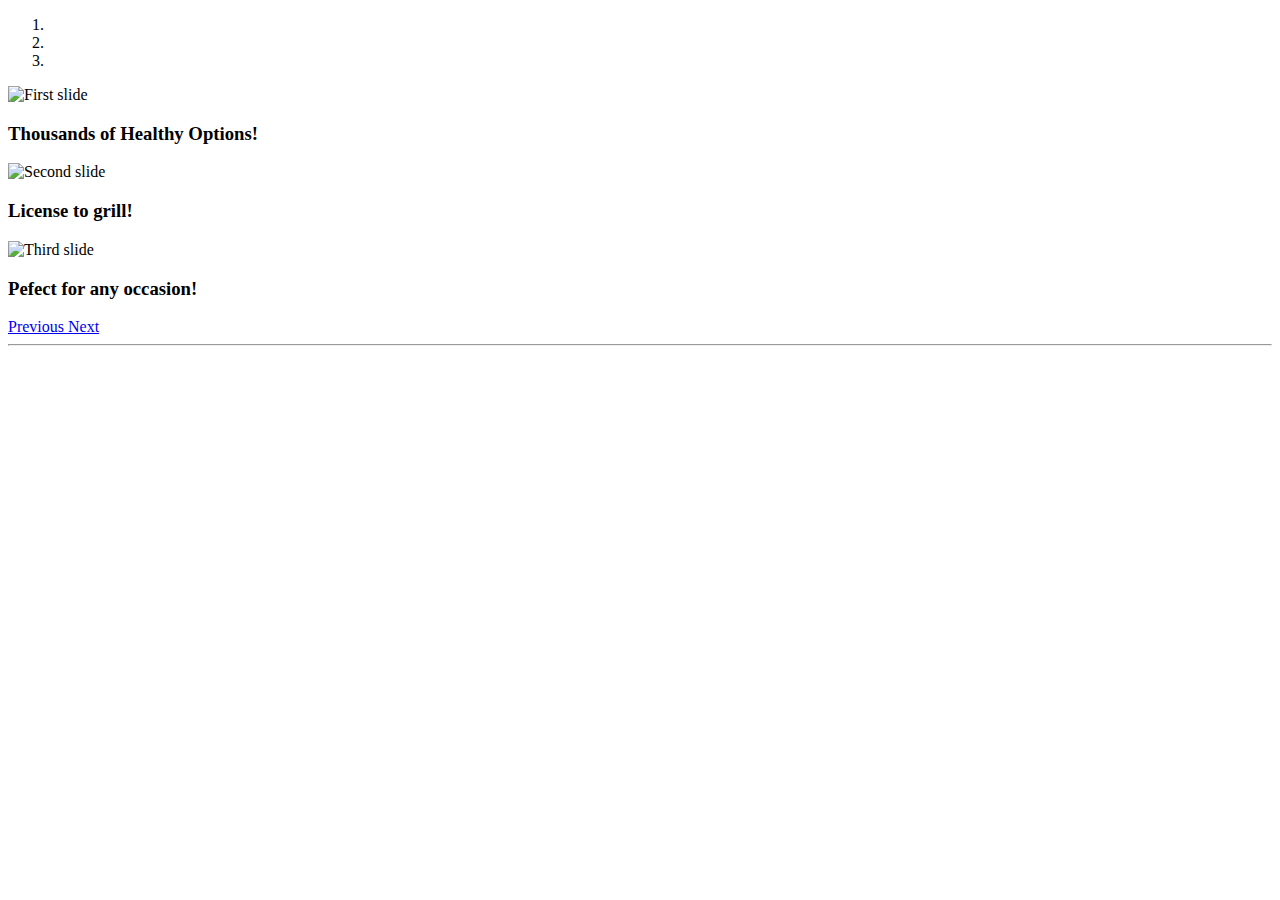
==== src/main/resources/templates/index.html @ 71bc764d "Merge pull request #21 from luharaca/Add-comments-on-properties" ====
<!doctype html>
<html lang="en" xmlns:th="http://www.w3.org/1999/xhtml">
<head th:replace="common/header :: common-header" />
<body>
	<div th:replace="common/header :: navbar"></div>

	<div class="container">
		<main role="main">
		    <div class="jumbotron">
				<div id="carouselExampleIndicators"
					class="col-sm-9 mx-auto carousel slide" data-ride="carousel">
					<ol class="carousel-indicators">
						<li data-target="#carouselExampleIndicators" data-slide-to="0"
							class="active"></li>
						<li data-target="#carouselExampleIndicators" data-slide-to="1"></li>
						<li data-target="#carouselExampleIndicators" data-slide-to="2"></li>
					</ol>
					<div class="carousel-inner" role="listbox">
						<div class="carousel-item active">
							<img class="img-responsive d-block w-100" height="500"
								src="https://images.pexels.com/photos/5938/food-salad-healthy-lunch.jpg"
								alt="First slide">
							<div class="carousel-caption d-none d-md-block">
								<h3>Thousands of Healthy Options!</h3>
							</div>
						</div>
						<div class="carousel-item">
							<img class="d-block w-100" height="500"
								src="https://images.pexels.com/photos/461198/pexels-photo-461198.jpeg"
								alt="Second slide">
							<div class="carousel-caption d-none d-md-block">
								<h3>License to grill!</h3>
							</div>
						</div>
						<div class="carousel-item">
							<img class="d-block w-100" height="500"
								src="https://images.pexels.com/photos/3184195/pexels-photo-3184195.jpeg"
								alt="Third slide">
							<div class="carousel-caption d-none d-md-block">
								<h3>Pefect for any occasion!</h3>
							</div>
						</div>

						<a class="carousel-control-prev" href="#carouselExampleIndicators"
							role="button" data-slide="prev"> <span
							class="carousel-control-prev-icon" aria-hidden="true"></span> <span
							class="sr-only">Previous</span>
						</a> <a class="carousel-control-next"
							href="#carouselExampleIndicators" role="button" data-slide="next">
							<span class="carousel-control-next-icon" aria-hidden="true"></span>
							<span class="sr-only">Next</span>
						</a>
					</div>
				</div>
			</div>
		</main>
		
	    <hr>
	</div>

	<div th:replace="common/header :: body-scripts"></div>
</body>
</html>
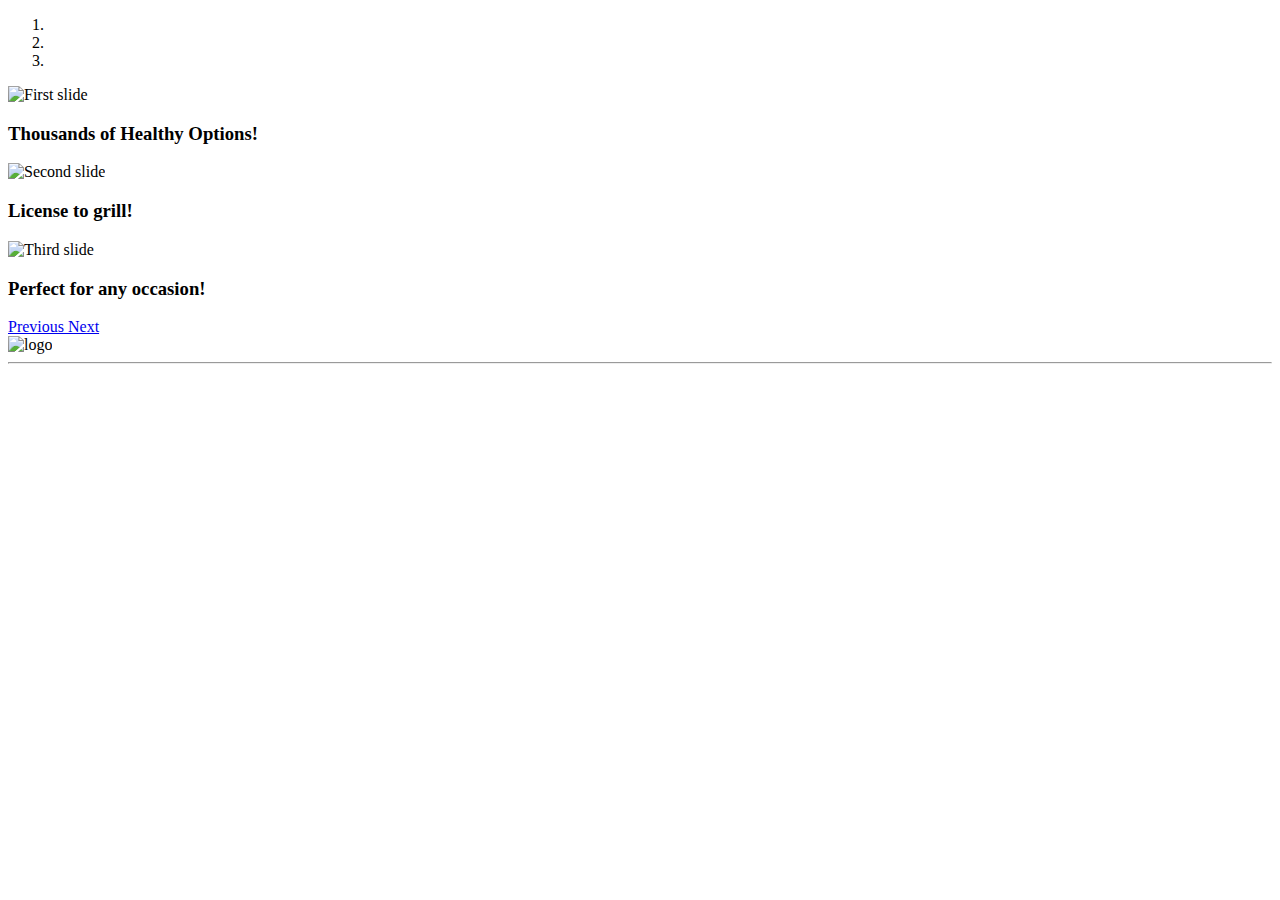
==== commit 309f2ca7: "Added logo" ====
--- a/src/main/resources/templates/index.html
+++ b/src/main/resources/templates/index.html
@@ -6,56 +6,61 @@
 
 	<div class="container">
 		<main role="main">
-		    <div class="jumbotron">
-				<div id="carouselExampleIndicators"
-					class="col-sm-9 mx-auto carousel slide" data-ride="carousel">
-					<ol class="carousel-indicators">
-						<li data-target="#carouselExampleIndicators" data-slide-to="0"
-							class="active"></li>
-						<li data-target="#carouselExampleIndicators" data-slide-to="1"></li>
-						<li data-target="#carouselExampleIndicators" data-slide-to="2"></li>
-					</ol>
-					<div class="carousel-inner" role="listbox">
-						<div class="carousel-item active">
-							<img class="img-responsive d-block w-100" height="500"
-								src="https://images.pexels.com/photos/5938/food-salad-healthy-lunch.jpg"
-								alt="First slide">
-							<div class="carousel-caption d-none d-md-block">
-								<h3>Thousands of Healthy Options!</h3>
+			<div class="jumbotron">
+				<div class="row">
+					<div id="carouselExampleIndicators"
+						class="col-xs-8 mx-auto carousel slide" data-ride="carousel">
+						<ol class="carousel-indicators">
+							<li data-target="#carouselExampleIndicators" data-slide-to="0"
+								class="active"></li>
+							<li data-target="#carouselExampleIndicators" data-slide-to="1"></li>
+							<li data-target="#carouselExampleIndicators" data-slide-to="2"></li>
+						</ol>
+						<div class="carousel-inner" role="listbox">
+							<div class="carousel-item active">
+								<img class="img-responsive d-block" height="500"
+									src="https://images.pexels.com/photos/5938/food-salad-healthy-lunch.jpg"
+									alt="First slide">
+								<div class="carousel-caption d-none d-md-block">
+									<h3>Thousands of Healthy Options!</h3>
+								</div>
 							</div>
+							<div class="carousel-item">
+								<img class="d-block" height="500"
+									src="https://images.pexels.com/photos/461198/pexels-photo-461198.jpeg"
+									alt="Second slide">
+								<div class="carousel-caption d-none d-md-block">
+									<h3>License to grill!</h3>
+								</div>
+							</div>
+							<div class="carousel-item">
+								<img class="d-block" height="500"
+									src="https://images.pexels.com/photos/3184195/pexels-photo-3184195.jpeg"
+									alt="Third slide">
+								<div class="carousel-caption d-none d-md-block">
+									<h3>Perfect for any occasion!</h3>
+								</div>
+							</div>
+
+							<a class="carousel-control-prev"
+								href="#carouselExampleIndicators" role="button"
+								data-slide="prev"> <span class="carousel-control-prev-icon"
+								aria-hidden="true"></span> <span class="sr-only">Previous</span>
+							</a> <a class="carousel-control-next"
+								href="#carouselExampleIndicators" role="button"
+								data-slide="next"> <span class="carousel-control-next-icon"
+								aria-hidden="true"></span> <span class="sr-only">Next</span>
+							</a>
 						</div>
-						<div class="carousel-item">
-							<img class="d-block w-100" height="500"
-								src="https://images.pexels.com/photos/461198/pexels-photo-461198.jpeg"
-								alt="Second slide">
-							<div class="carousel-caption d-none d-md-block">
-								<h3>License to grill!</h3>
-							</div>
-						</div>
-						<div class="carousel-item">
-							<img class="d-block w-100" height="500"
-								src="https://images.pexels.com/photos/3184195/pexels-photo-3184195.jpeg"
-								alt="Third slide">
-							<div class="carousel-caption d-none d-md-block">
-								<h3>Pefect for any occasion!</h3>
-							</div>
-						</div>
-
-						<a class="carousel-control-prev" href="#carouselExampleIndicators"
-							role="button" data-slide="prev"> <span
-							class="carousel-control-prev-icon" aria-hidden="true"></span> <span
-							class="sr-only">Previous</span>
-						</a> <a class="carousel-control-next"
-							href="#carouselExampleIndicators" role="button" data-slide="next">
-							<span class="carousel-control-next-icon" aria-hidden="true"></span>
-							<span class="sr-only">Next</span>
-						</a>
+					</div>
+					<div class="col-xs-4">
+						<img alt="logo" class="img-responsive" th:src="@{/img/logo.png}">
 					</div>
 				</div>
 			</div>
 		</main>
-		
-	    <hr>
+
+		<hr>
 	</div>
 
 	<div th:replace="common/header :: body-scripts"></div>
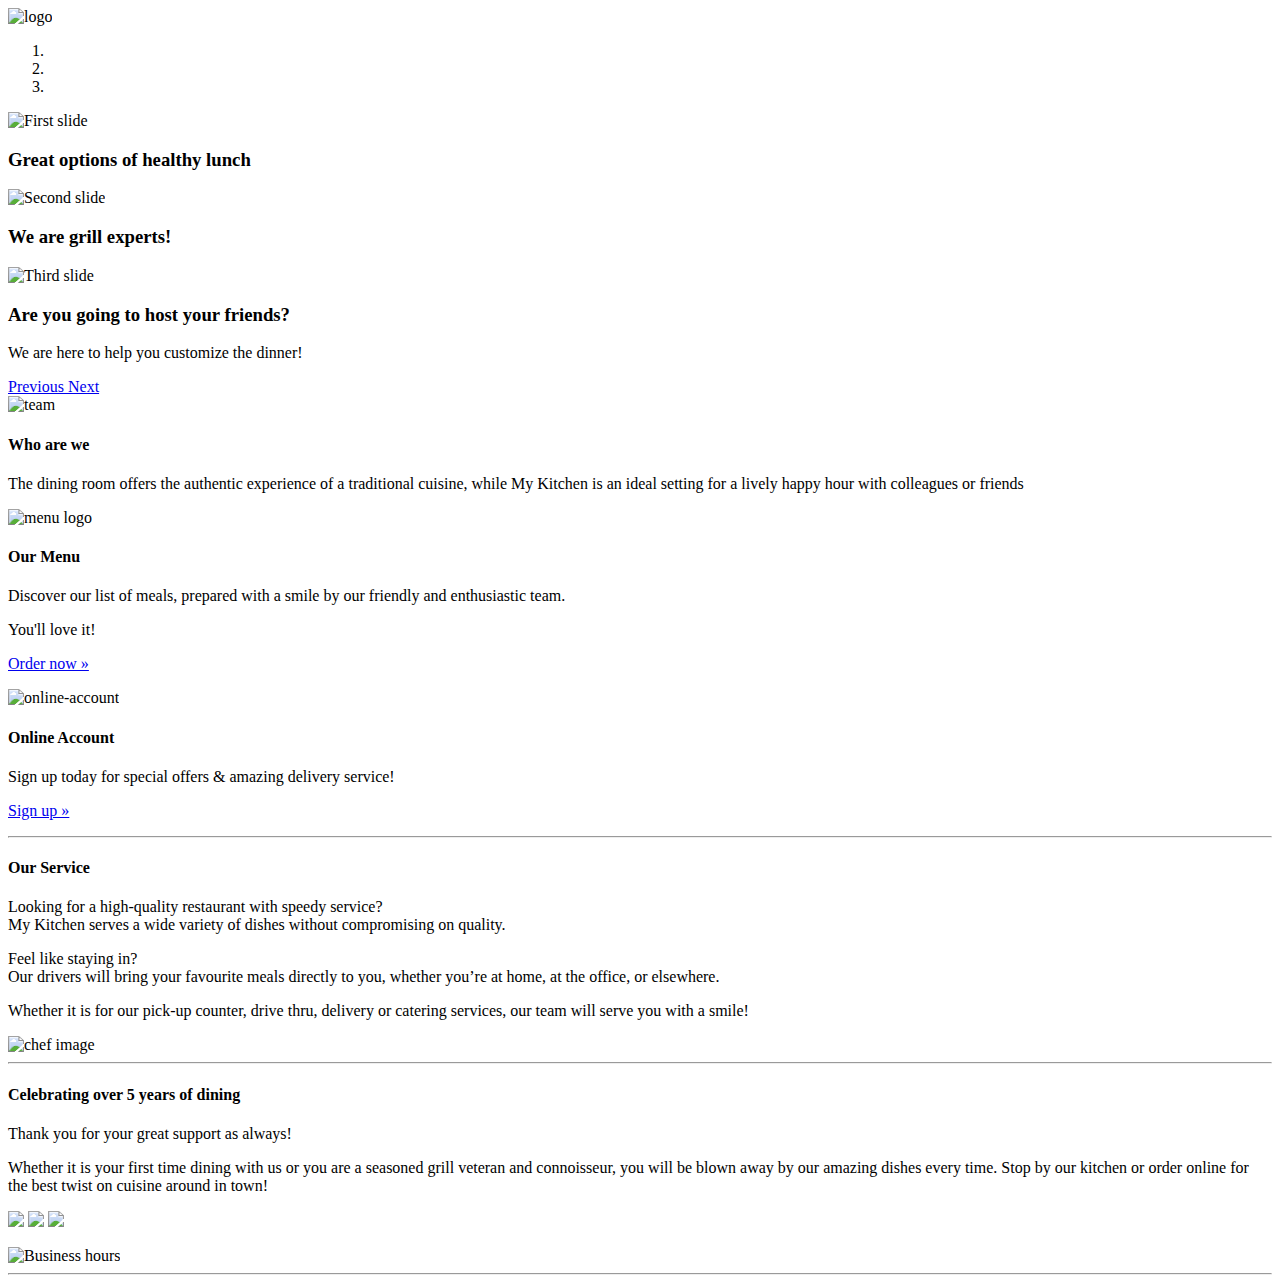
==== commit b24f883e: "Add content on index page" ====
--- a/src/main/resources/templates/index.html
+++ b/src/main/resources/templates/index.html
@@ -1,68 +1,158 @@
 <!doctype html>
 <html lang="en" xmlns:th="http://www.w3.org/1999/xhtml">
-<head th:replace="common/header :: common-header" />
+<head th:replace="common/headerAndFooter :: common-header" />
 <body>
-	<div th:replace="common/header :: navbar"></div>
+	<div th:replace="common/headerAndFooter :: navbar"></div>
 
-	<div class="container">
-		<main role="main">
-			<div class="jumbotron">
-				<div class="row">
-					<div id="carouselExampleIndicators"
-						class="col-xs-8 mx-auto carousel slide" data-ride="carousel">
-						<ol class="carousel-indicators">
-							<li data-target="#carouselExampleIndicators" data-slide-to="0"
-								class="active"></li>
-							<li data-target="#carouselExampleIndicators" data-slide-to="1"></li>
-							<li data-target="#carouselExampleIndicators" data-slide-to="2"></li>
-						</ol>
-						<div class="carousel-inner" role="listbox">
-							<div class="carousel-item active">
-								<img class="img-responsive d-block" height="500"
-									src="https://images.pexels.com/photos/5938/food-salad-healthy-lunch.jpg"
-									alt="First slide">
-								<div class="carousel-caption d-none d-md-block">
-									<h3>Thousands of Healthy Options!</h3>
-								</div>
-							</div>
-							<div class="carousel-item">
-								<img class="d-block" height="500"
-									src="https://images.pexels.com/photos/461198/pexels-photo-461198.jpeg"
-									alt="Second slide">
-								<div class="carousel-caption d-none d-md-block">
-									<h3>License to grill!</h3>
-								</div>
-							</div>
-							<div class="carousel-item">
-								<img class="d-block" height="500"
-									src="https://images.pexels.com/photos/3184195/pexels-photo-3184195.jpeg"
-									alt="Third slide">
-								<div class="carousel-caption d-none d-md-block">
-									<h3>Perfect for any occasion!</h3>
-								</div>
-							</div>
-
-							<a class="carousel-control-prev"
-								href="#carouselExampleIndicators" role="button"
-								data-slide="prev"> <span class="carousel-control-prev-icon"
-								aria-hidden="true"></span> <span class="sr-only">Previous</span>
-							</a> <a class="carousel-control-next"
-								href="#carouselExampleIndicators" role="button"
-								data-slide="next"> <span class="carousel-control-next-icon"
-								aria-hidden="true"></span> <span class="sr-only">Next</span>
-							</a>
+	<div class="jumbotron">
+		<div class="row">
+			<div class="col-lg-4">
+				<img src="img/logo.png" alt="logo" height="500px">
+			</div>
+			<div id="carouselExampleIndicators" class="col-lg-8 carousel slide"
+				data-ride="carousel">
+				<ol class="carousel-indicators">
+					<li data-target="#carouselExampleIndicators" data-slide-to="0"
+						class="active"></li>
+					<li data-target="#carouselExampleIndicators" data-slide-to="1"></li>
+					<li data-target="#carouselExampleIndicators" data-slide-to="2"></li>
+				</ol>
+				<div class="carousel-inner">
+					<div class="carousel-item active">
+						<img class="d-block carousel-image" src="img/healthy-lunch.png"
+							alt="First slide">
+						<div class="carousel-caption d-none d-md-block">
+							<h3>Great options of healthy lunch</h3>
 						</div>
 					</div>
-					<div class="col-xs-4">
-						<img alt="logo" class="img-responsive" th:src="@{/img/logo.png}">
+					<div class="carousel-item">
+						<img class="d-block carousel-image" src="img/grill.png"
+							alt="Second slide">
+						<div class="carousel-caption d-none d-md-block">
+							<h3>We are grill experts!</h3>
+						</div>
+					</div>
+					<div class="carousel-item">
+						<img class="d-block carousel-image" src="img/feast.png"
+							alt="Third slide">
+						<div class="container">
+							<div class="carousel-caption">
+								<h3>Are you going to host your friends?</h3>
+								<p>We are here to help you customize the dinner!</p>
+							</div>
+						</div>
 					</div>
 				</div>
+				<a class="carousel-control-prev" href="#carouselExampleIndicators"
+					role="button" data-slide="prev"> <span
+					class="carousel-control-prev-icon" aria-hidden="true"></span> <span
+					class="sr-only">Previous</span>
+				</a> <a class="carousel-control-next" href="#carouselExampleIndicators"
+					role="button" data-slide="next"> <span
+					class="carousel-control-next-icon" aria-hidden="true"></span> <span
+					class="sr-only">Next</span>
+				</a>
 			</div>
-		</main>
-
-		<hr>
+		</div>
 	</div>
 
-	<div th:replace="common/header :: body-scripts"></div>
+	<div class="container marketing">
+
+		<!-- Three columns of text below the carousel -->
+		<div class="row">
+			<div class="col-lg-4">
+				<img class="rounded-circle" src="img/team.png" alt="team"
+					width="140" height="140">
+				<h4>Who are we</h4>
+				<p>The dining room offers the authentic experience of a traditional cuisine, 
+				while My Kitchen is an ideal setting for a lively happy hour with colleagues or friends</p>
+			</div>
+			<!-- /.col-lg-4 -->
+			<div class="col-lg-4">
+				<img class="rounded-circle" src="img/menu-logo.png" alt="menu logo"
+					width="140" height="140">
+				<h4>Our Menu</h4>
+				<p>Discover our list of meals, prepared with a smile by our
+					friendly and enthusiastic team.</p>
+				<p>You'll love it!</p>
+				<p>
+					<a class="btn btn-secondary" href="#" role="button">Order now
+						&raquo;</a>
+				</p>
+			</div>
+			<!-- /.col-lg-4 -->
+			<div class="col-lg-4">
+				<img class="rounded-circle" src="img/online-account.png"
+					alt="online-account" width="140" height="140">
+				<h4>Online Account</h4>
+				<p>Sign up today for special offers & amazing delivery service!</p>
+				<p>
+					<a class="btn btn-secondary" href="#" role="button">Sign up
+						&raquo;</a>
+				</p>
+			</div>
+			<!-- /.col-lg-4 -->
+		</div>
+		<!-- /.row -->
+
+
+		<!-- START THE FEATURETTES -->
+
+		<hr class="featurette-divider">
+
+		<div class="row featurette">
+			<div class="col-md-8 order-md-2">
+				<h4 class="featurette-heading">Our Service</h4>
+				<p class="lead">
+					Looking for a high-quality restaurant with speedy service? <br>
+					My Kitchen serves a wide variety of dishes without compromising on
+					quality.<br>
+				</p>
+				<p class="lead">
+					Feel like staying in? <br> Our drivers will bring your
+					favourite meals directly to you, whether you’re at home, at the
+					office, or elsewhere.
+				</p>
+				<p class="lead">Whether it is for our pick-up counter, drive
+					thru, delivery or catering services, our team will serve you with a
+					smile!</p>
+			</div>
+			<div class="col-md-4 order-md-1">
+				<img src="img/chef.png" class="featurette-image img-fluid mx-auto"
+					data-src="holder.js/500x500/auto" alt="chef image">
+			</div>
+		</div>
+
+		<hr class="featurette-divider">
+
+		<div class="row featurette">
+			<div class="col-md-7">
+				<h4 class="featurette-heading">Celebrating over 5 years of
+					dining</h4>
+				<p class="lead">Thank you for your great support as always!</p>
+				<p class="lead">Whether it is your first time dining with us or
+					you are a seasoned grill veteran and connoisseur, you will be blown
+					away by our amazing dishes every time. Stop by our kitchen or order
+					online for the best twist on cuisine around in town!</p>
+
+				<p>
+					<img src="img/ins.png" width="30"> <img
+						src="img/facebook.png" width="30"> <img
+						src="img/twitter.png" width="30">
+				</p>
+			</div>
+			<div class="col-md-5">
+				<img class="featurette-image img-fluid mx-auto" src="img/hours.png"
+					data-src="holder.js/500x500/auto" alt="Business hours">
+			</div>
+		</div>
+	</div>
+	<!-- /.container -->
+
+	<hr class="featurette-divider">
+
+	<div th:replace="common/headerAndFooter :: footer"></div>
+
+	<div th:replace="common/headerAndFooter :: body-scripts"></div>
 </body>
 </html>
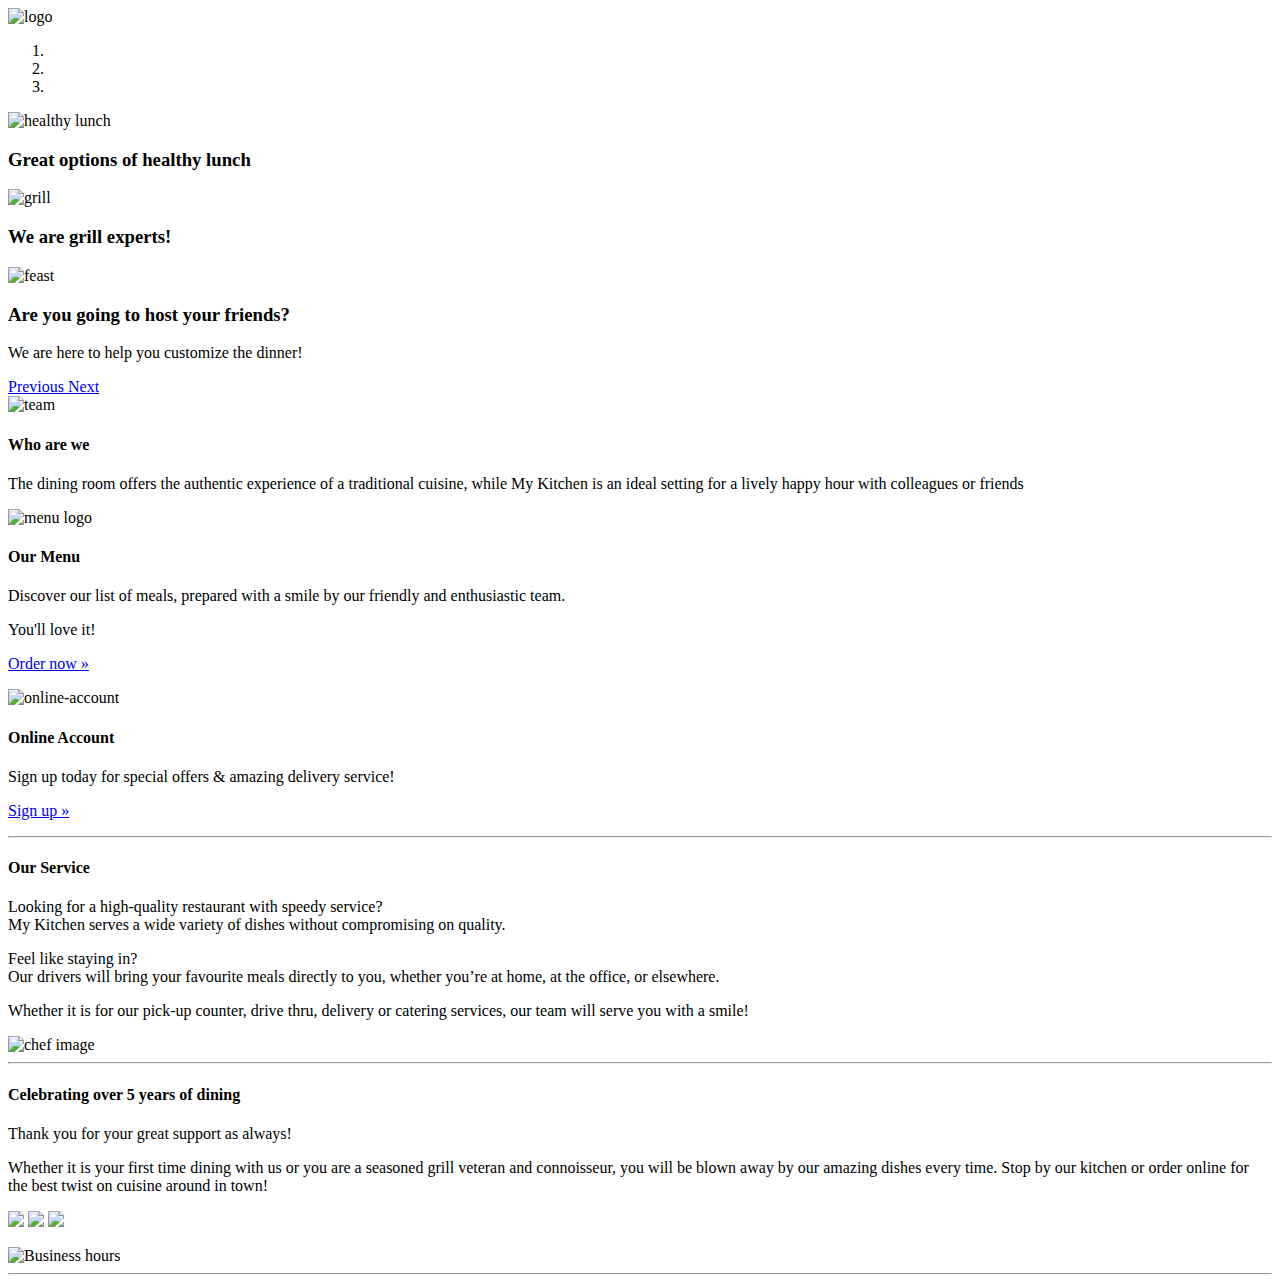
==== commit 0ed1a7af: "Add main content on my Account page" ====
--- a/src/main/resources/templates/index.html
+++ b/src/main/resources/templates/index.html
@@ -20,21 +20,21 @@
 				<div class="carousel-inner">
 					<div class="carousel-item active">
 						<img class="d-block carousel-image" src="img/healthy-lunch.png"
-							alt="First slide">
+							alt="healthy lunch">
 						<div class="carousel-caption d-none d-md-block">
 							<h3>Great options of healthy lunch</h3>
 						</div>
 					</div>
 					<div class="carousel-item">
 						<img class="d-block carousel-image" src="img/grill.png"
-							alt="Second slide">
+							alt="grill">
 						<div class="carousel-caption d-none d-md-block">
 							<h3>We are grill experts!</h3>
 						</div>
 					</div>
 					<div class="carousel-item">
 						<img class="d-block carousel-image" src="img/feast.png"
-							alt="Third slide">
+							alt="feast">
 						<div class="container">
 							<div class="carousel-caption">
 								<h3>Are you going to host your friends?</h3>
@@ -57,7 +57,6 @@
 	</div>
 
 	<div class="container marketing">
-
 		<!-- Three columns of text below the carousel -->
 		<div class="row">
 			<div class="col-lg-4">
